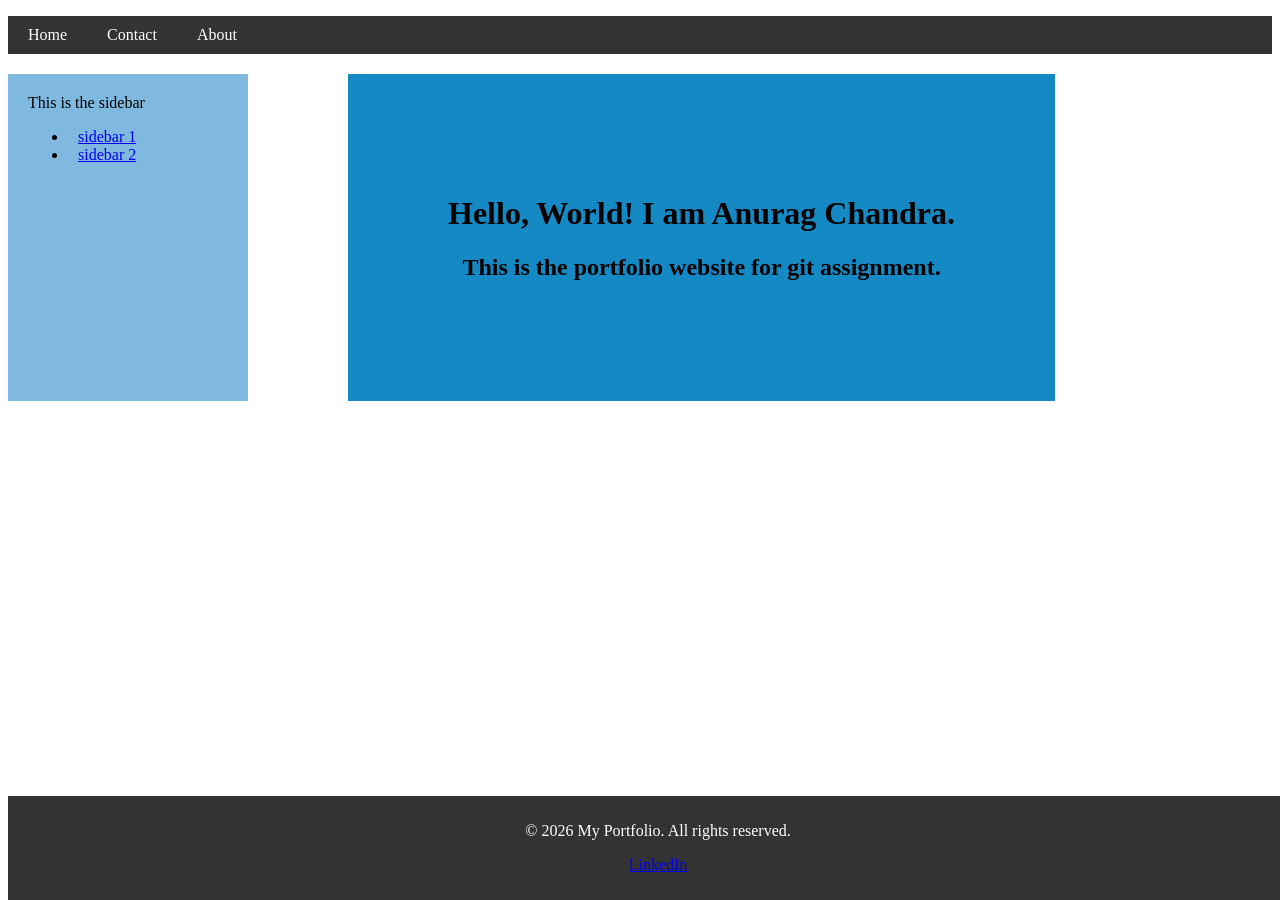
==== index.html @ 83dc4d5c "feat:updated the sidebar" ====
<!DOCTYPE html>
<html lang="en">
<head>
    <meta charset="UTF-8">
    <meta name="viewport" content="width=device-width, initial-scale=1.0">
    <title>Training - Portfolio website</title>
    <link rel="stylesheet" href="style.css">
</head>
<body>
    <nav class="navbar" id="navbar">
        <ul>
            <li><a href="#">Home</a></li>
            <li><a href="#">Contact</a></li>
            <li><a href="about.html">About</a></li>
        </ul>
    </nav>
    <div id="container">
        <div id="sidebar">
            This is the sidebar
            <div id="sidebar-links">
                <ul>
                    <li><a href="#">sidebar 1</a></li>
                    <li><a href="#">sidebar 2</a></li>
                </ul>
            </div>
        </div>
        <div id="hero-section">
            <h1>Hello, World! I am Anurag Chandra.</h1>
            <h2>This is the portfolio website for git assignment.</h2>
        </div>
    </div>
    <footer>
        <p>&copy; 2026 My Portfolio. All rights reserved.</p>
        <p><a href="https://www.linkedin.com/" target="_blank">LinkedIn</a></p>
    </footer>
    <script src="app.js"></script>
</body>
</html>
---- style.css ----
#navbar ul {
    display: flex;
    list-style-type: none;
    background-color: #333;
    padding: 10px;
}

#navbar ul li {
    margin-right: 20px;
}

#navbar ul li a {
    color: white;
    text-decoration: none;
    padding: 5px 10px;
}

#container {
    display: flex;
    flex-direction: row;
    margin-top: 20px;
}

#sidebar {
    display: flex;
    flex-direction: column;
    width: 200px;
    background-color: #80b9df;
    padding: 20px;
}
#sidebar-links a {
    list-style-type: none;
    padding: 10px;
}

footer {
    background-color: #333;
    color: white;
    text-align: center;
    padding: 10px;
    position: fixed;
    bottom: 0;
    width: 100%;
}

#hero-section {
    background-color: #1589c3;
    padding: 100px;
    text-align: center;
    margin-left: 100px;
}
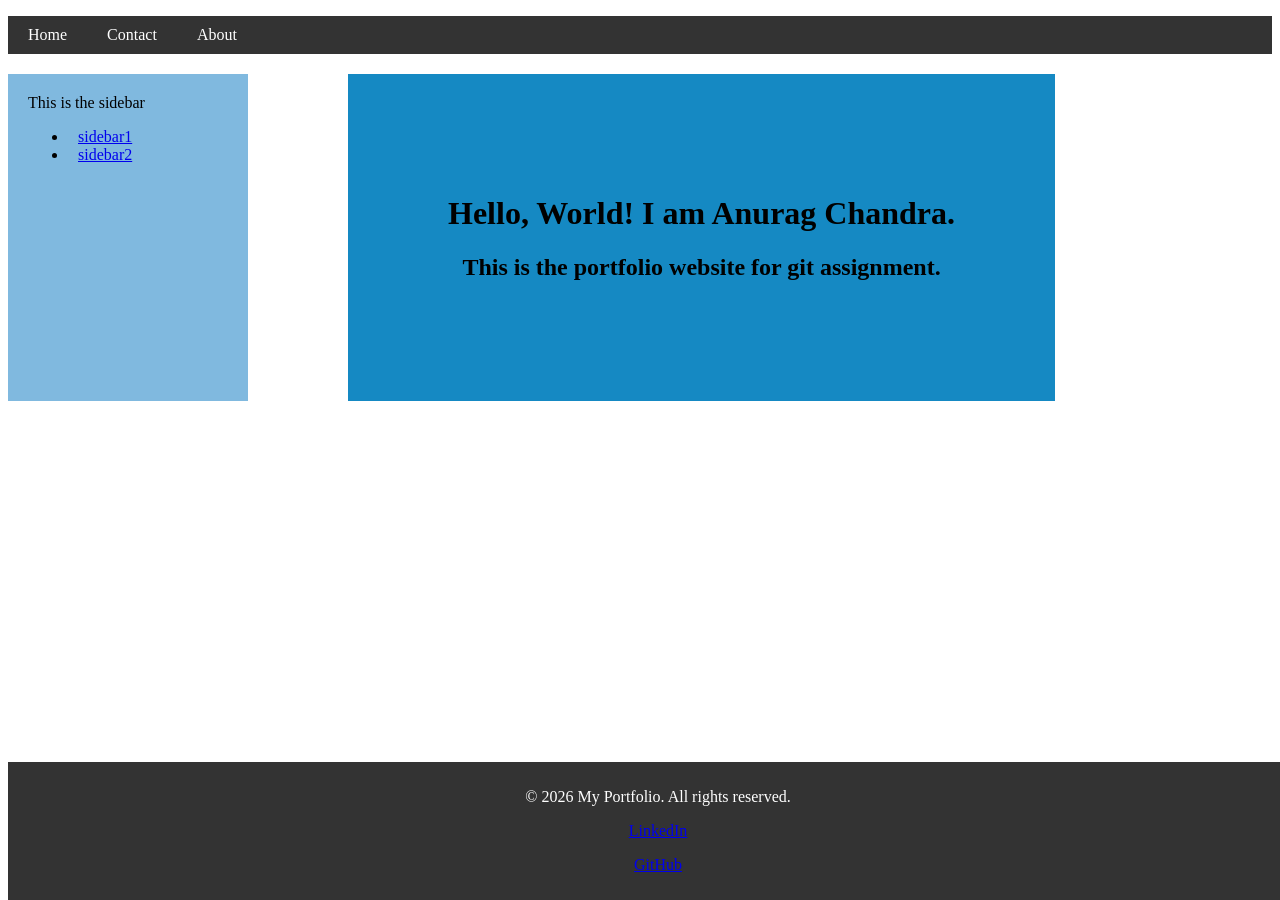
==== commit fa54760d: "fix:header in html" ====
--- a/index.html
+++ b/index.html
@@ -19,8 +19,8 @@
             This is the sidebar
             <div id="sidebar-links">
                 <ul>
-                    <li><a href="#">sidebar 1</a></li>
-                    <li><a href="#">sidebar 2</a></li>
+                    <li><a href="#">sidebar1</a></li>
+                    <li><a href="#">sidebar2</a></li>
                 </ul>
             </div>
         </div>
@@ -32,6 +32,7 @@
     <footer>
         <p>&copy; 2026 My Portfolio. All rights reserved.</p>
         <p><a href="https://www.linkedin.com/" target="_blank">LinkedIn</a></p>
+        <p><a href="https://github.com/" target="_blank">GitHub</a></p>
     </footer>
     <script src="app.js"></script>
 </body>
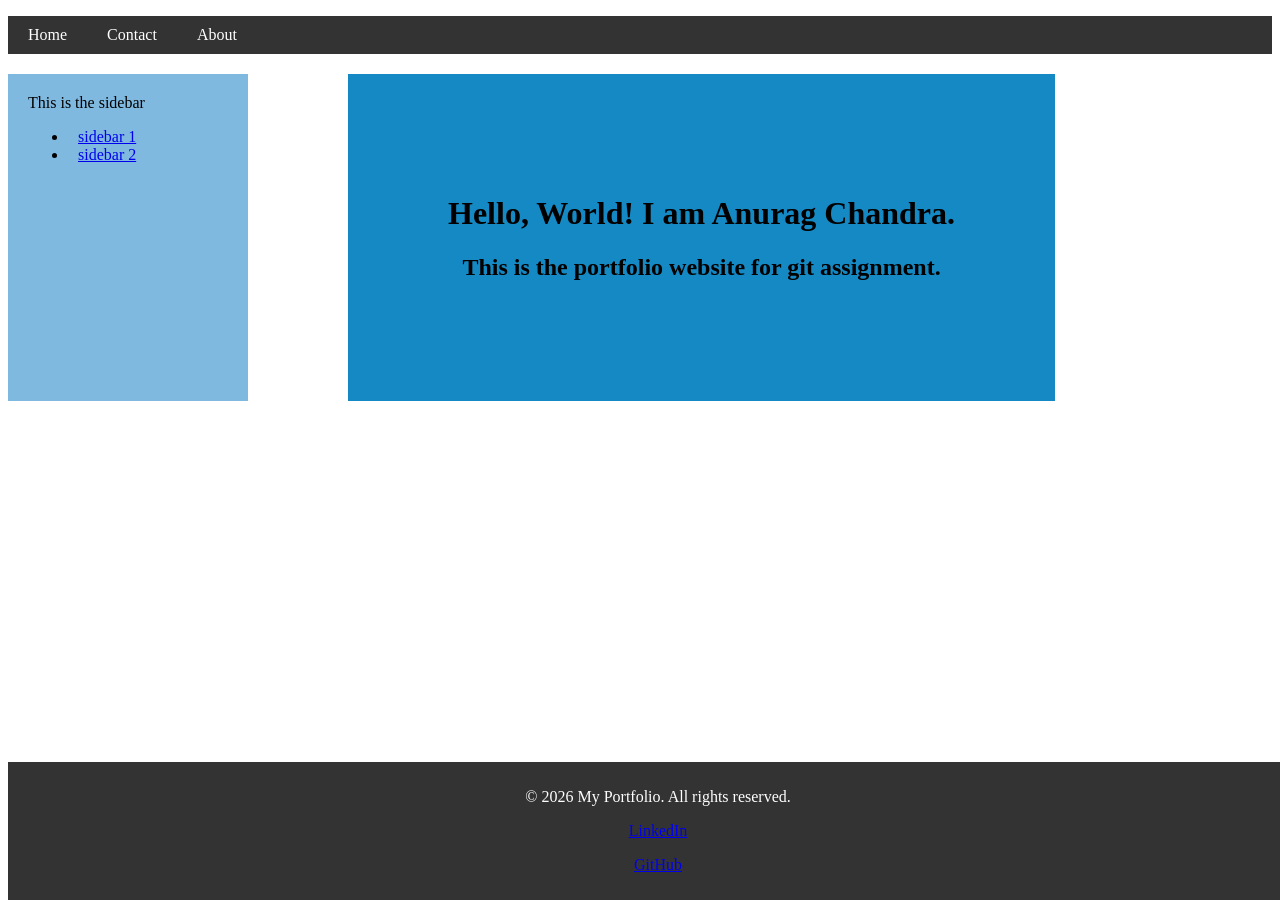
==== commit caf63f3c: "Merge pull request #1 from Anurag-amicus/hotfix/footer-links-fix Hotfix/footer links fix with github" ====
--- a/index.html
+++ b/index.html
@@ -19,8 +19,8 @@
             This is the sidebar
             <div id="sidebar-links">
                 <ul>
-                    <li><a href="#">sidebar1</a></li>
-                    <li><a href="#">sidebar2</a></li>
+                    <li><a href="#">sidebar 1</a></li>
+                    <li><a href="#">sidebar 2</a></li>
                 </ul>
             </div>
         </div>
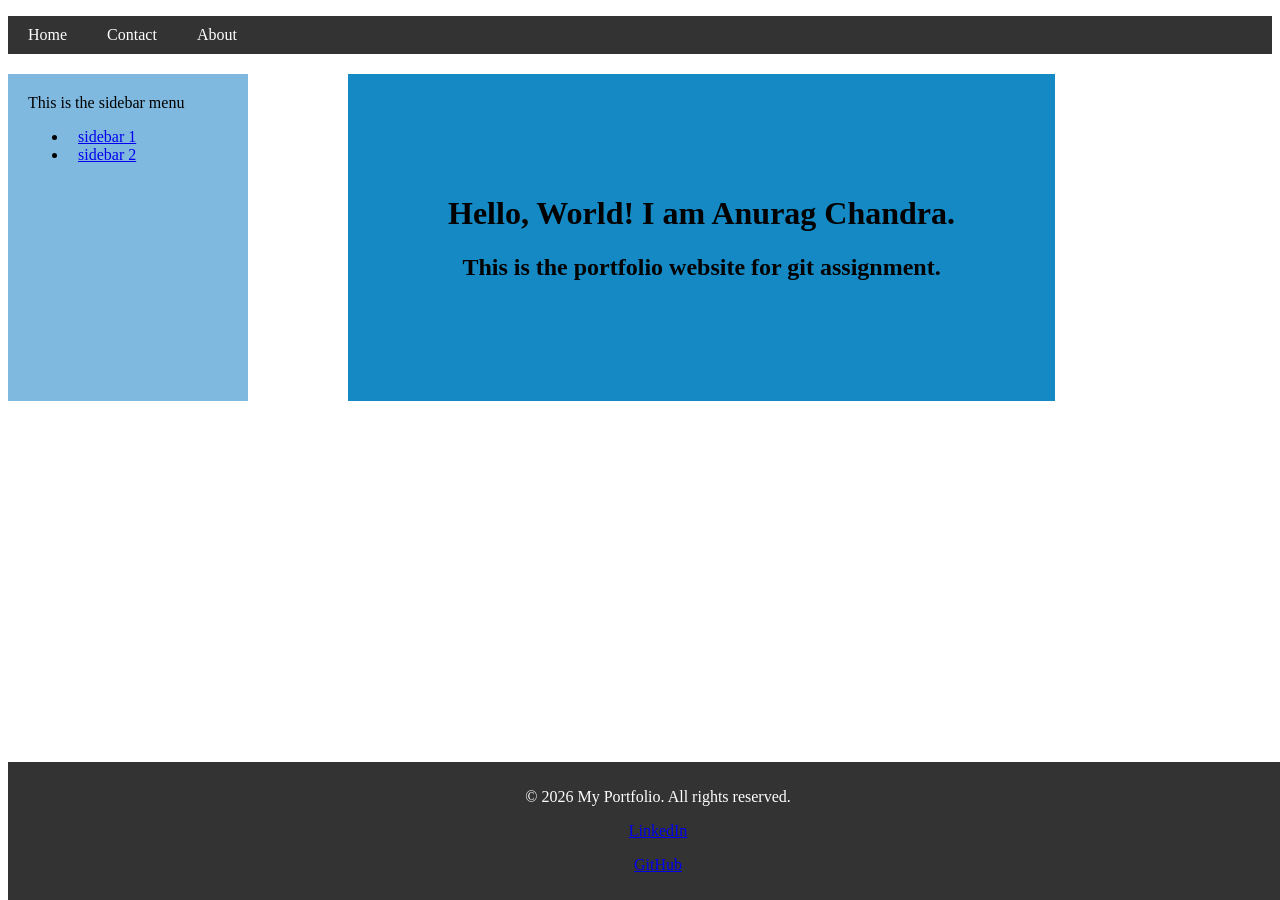
==== commit cf4c2721: "feat:updated the side bar title in the index.html" ====
--- a/index.html
+++ b/index.html
@@ -11,12 +11,12 @@
         <ul>
             <li><a href="#">Home</a></li>
             <li><a href="#">Contact</a></li>
-            <li><a href="about.html">About</a></li>
+            <li><a href="abouts.html">About</a></li>
         </ul>
     </nav>
     <div id="container">
         <div id="sidebar">
-            This is the sidebar
+            This is the sidebar menu
             <div id="sidebar-links">
                 <ul>
                     <li><a href="#">sidebar 1</a></li>
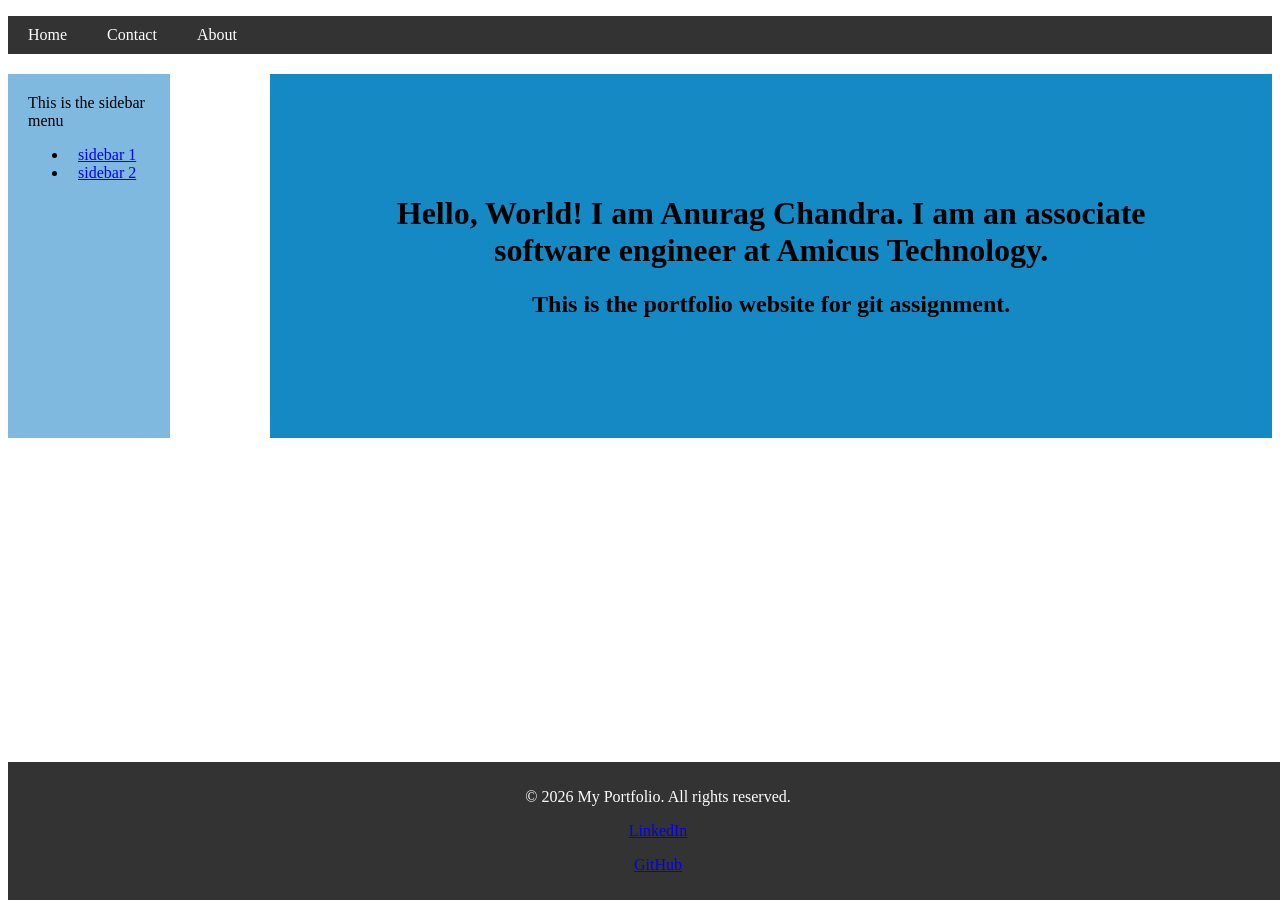
==== commit f6d76796: "feat:updated the hero section in the index.html" ====
--- a/index.html
+++ b/index.html
@@ -25,7 +25,7 @@
             </div>
         </div>
         <div id="hero-section">
-            <h1>Hello, World! I am Anurag Chandra.</h1>
+            <h1>Hello, World! I am Anurag Chandra. I am an associate software engineer at Amicus Technology.</h1>
             <h2>This is the portfolio website for git assignment.</h2>
         </div>
     </div>
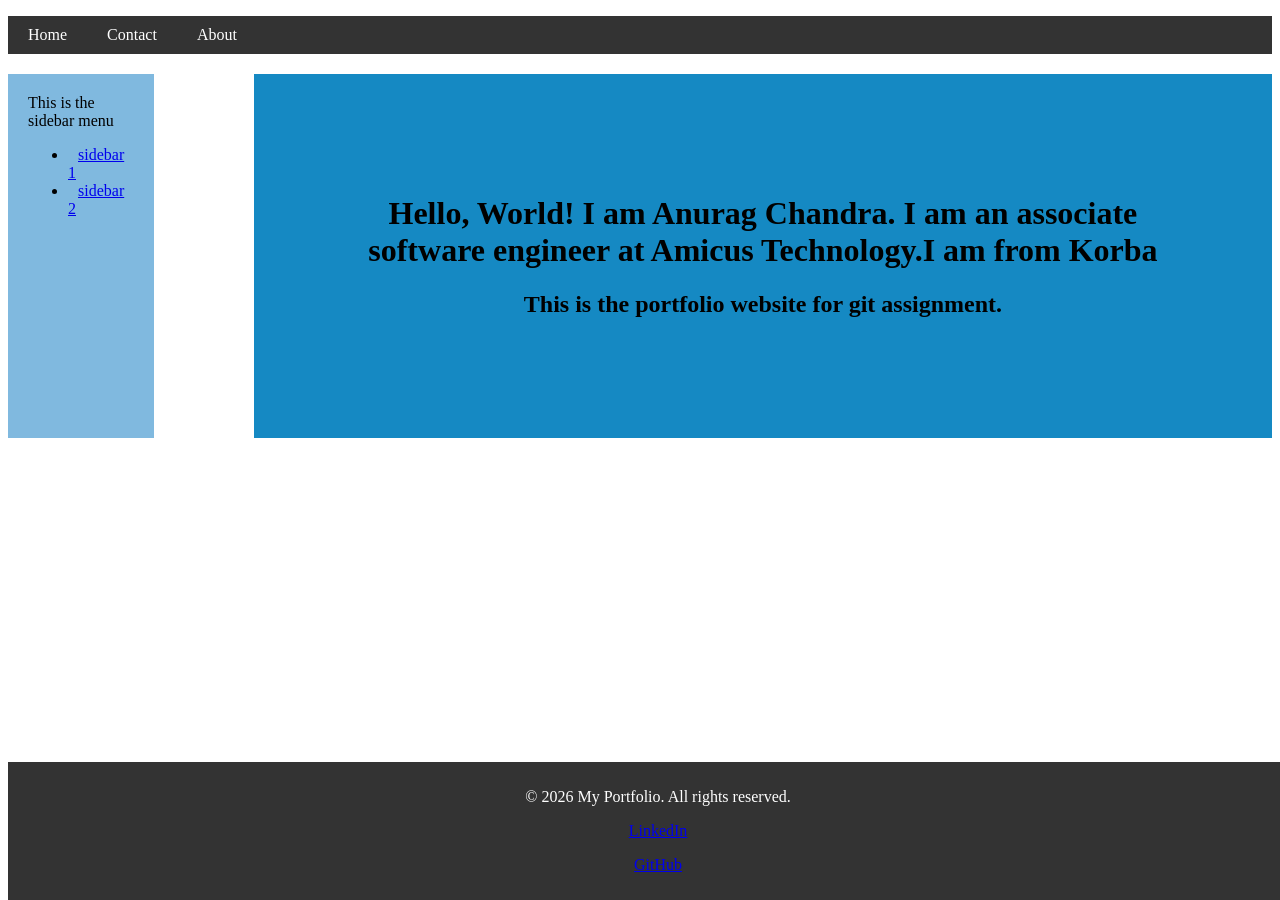
==== commit 056be85e: "feat:updated the hero section details in the index.html" ====
--- a/index.html
+++ b/index.html
@@ -25,7 +25,7 @@
             </div>
         </div>
         <div id="hero-section">
-            <h1>Hello, World! I am Anurag Chandra. I am an associate software engineer at Amicus Technology.</h1>
+            <h1>Hello, World! I am Anurag Chandra. I am an associate software engineer at Amicus Technology.I am from Korba</h1>
             <h2>This is the portfolio website for git assignment.</h2>
         </div>
     </div>
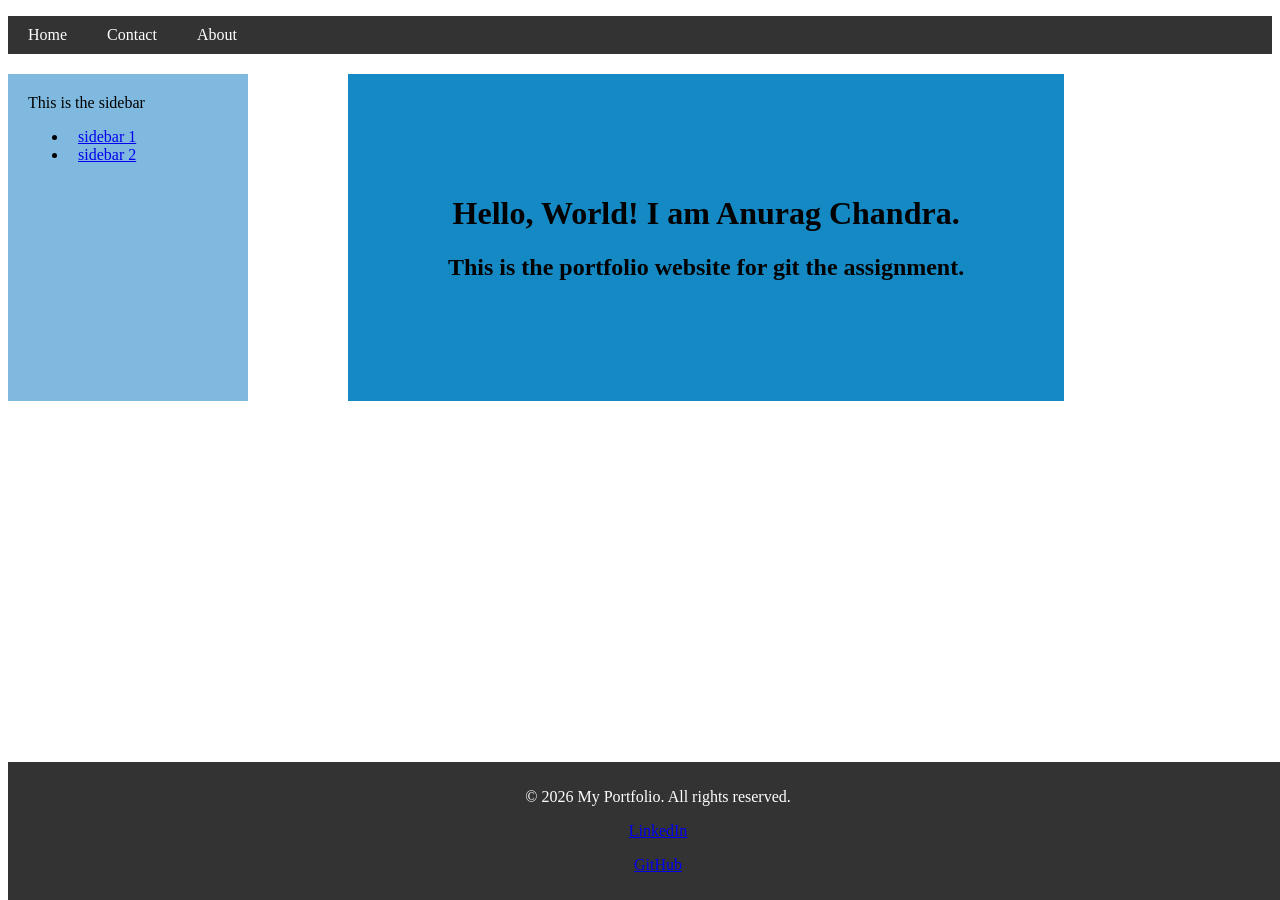
==== commit ecbc87f1: "feat: updated the line in hero section" ====
--- a/index.html
+++ b/index.html
@@ -11,12 +11,12 @@
         <ul>
             <li><a href="#">Home</a></li>
             <li><a href="#">Contact</a></li>
-            <li><a href="abouts.html">About</a></li>
+            <li><a href="about.html">About</a></li>
         </ul>
     </nav>
     <div id="container">
         <div id="sidebar">
-            This is the sidebar menu
+            This is the sidebar
             <div id="sidebar-links">
                 <ul>
                     <li><a href="#">sidebar 1</a></li>
@@ -25,8 +25,8 @@
             </div>
         </div>
         <div id="hero-section">
-            <h1>Hello, World! I am Anurag Chandra. I am an associate software engineer at Amicus Technology.I am from Korba</h1>
-            <h2>This is the portfolio website for git assignment.</h2>
+            <h1>Hello, World! I am Anurag Chandra.</h1>
+            <h2>This is the portfolio website for git the assignment.</h2>
         </div>
     </div>
     <footer>
